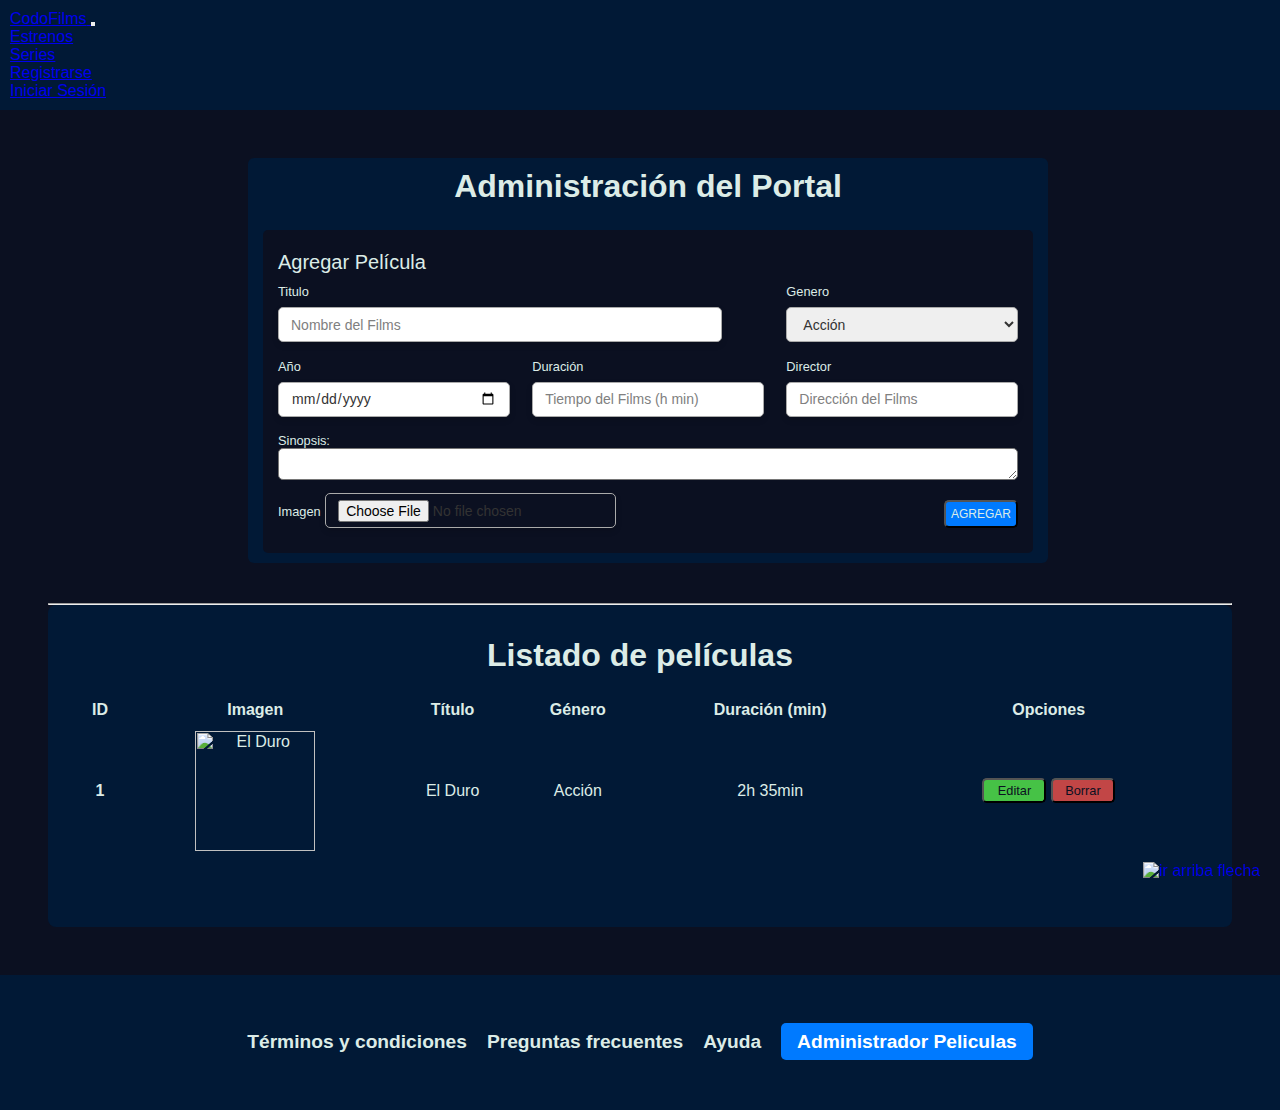
==== pages/admi.html @ 77e7579d "Modificacion: Refinar codigo Front, rediseño pag. Administrador y agregar validación" ====
<html lang="es">
<head>
    <meta charset="UTF-8">
    <meta name="viewport" content="width=device-width, initial-scale=1.0">
    <title id="titulo_Adm">Administrador</title>
    <link rel="shortcut icon" href="../favicon.ico" type="image/x-icon">
    <script src="https://kit.fontawesome.com/cbbd236219.js" crossorigin="anonymous"></script>
    <link href="https://cdn.jsdelivr.net/npm/bootstrap@5.0.2/dist/css/bootstrap.min.css" rel="stylesheet" integrity="sha384-EVSTQN3/azprG1Anm3QDgpJLIm9Nao0Yz1ztcQTwFspd3yD65VohhpuuCOmLASjC" crossorigin="anonymous">
    <link rel="stylesheet" href="../css/estilos.css">
    <link rel="stylesheet" href="https://unpkg.com/aos@next/dist/aos.css" />
    
</head>
<body>
    <header class="" id="header_std">
        <!-- viene del index.js-->
        <!--<nav>
            <a class="anclaLogo" href="../index.html">
               <i class="fas fa-film" aria-hidden="true"></i>
               <span>CodoFilms</span>
            </a>
            <ul class="listaNav">
              <li><a class="Estrenos" href="../index#tendencias">Estrenos</a></li>
              <li><a class="Series" href="../index#tendencias">Series</a></li>
              <li><a class="registro" href="./Registro.html">Registrarse</a></li>
              <li><a class="iniciarSesion" href="./iniciosesion.html">Iniciar Sesión</a></li>
            </ul>
        </nav>-->
    </header>
    <main class="mainAdmin" id="mainAdm">
      <section class="AdminGestion" id="sectionAdmiGestion">
        <h2>Administración del Portal</h2>
        <form class="row" method="post" enctype="multipart/form-data" id="admiForm">
          <div class="form first">
            <div class="Detalle del Films">
              <span class="title">Agregar Película</span>
              <div class="fields">
                <div class="input_field_60">
                  <label>Titulo</label>
                  <input type="text" class="form-input" placeholder="Nombre del Films" name="titulo" id="titulo">
                  <div id="tituloError" class="input-field error-message "></div>
                </div>
                
                <div class="input_field">
                  <label>Genero</label>
                  <select name="id_genero_pelicula" id="id_genero_pelicula">
                    <script language="javascript">
                      let genero = new Array("Acción", "Animación", "Aventura", "Bélica", "Ciencia ficción2", "Comedia", "Crimen", "Documental", "Drama", "Familia", "Fantasía",
                      "Historia", "Misterio", "Música", "Película de TV", "Romance", "Suspenso", "Terror", "Western");
                      for (let i = 0; i < genero.length; i++) {
                        document.write("<option value=\""+genero[i]+"\">"+genero[i]+"</option>");
                      }
                    </script>
                  </select>
                </div>

                <div class="input_field">
                  <label>Año</label>
                  <input type="date" class="form-input" placeholder="Fecha de emision del Films" name="emision" id="emision">
                  <div id="emisionError" class="input-field error-message"></div>
                </div>

                <div class="input_field">
                  <label>Duración</label>
                  <input type="text" class="form-input" placeholder="Tiempo del Films (h min)" name="duracion" id="duracion">
                  <div id="duracionError" class="input-field error-message"></div>
                </div>
                
                <div class="input_field">
                  <label>Director</label>
                  <input type="text" class="form-input" placeholder="Dirección del Films" name="direccion" id="direccion">
                  <div id="direccionError" class="input-field error-message"></div>
                </div>
                
                <div class="input_field_100" cols="30" rows="3">
                  <label for="sinopsis_pelicula">Sinopsis: </label>
                  <textarea class="form-input" name="sinopsis" id="sinopsis"></textarea>
                  <div id="sinopsisError" class="input-field error-message"></div>
                </div>
                
                <div col-12 col-md-6>
                  <label for="imagen">Imagen</label>
                  <input class="form-control" type="file" name="imagen" id="imagen">
                  <div id="imagenError" class="input-field error-message"></div>
                </div>
                
                <button type="submit">Agregar</button>
              </div>
            </div>
          </div>
        </form>
      </section>

    <hr>

      <section data-aos="fade-up" data-aos-delay="200" class="container mt-4">
        <div class="contenedorListado" id="listado">
            <h2>Listado de películas</h2>
            <div id="listadoPeliculas">
                <table class="table">
                    <thead class="table-dark">
                        <tr class="listado">
                            <th scope="col">ID</th>
                            <th scope="col">Imagen</th>
                            <th scope="col">Título</th>
                            <th scope="col">Género</th>
                            <th scope="col">Duración (min)</th>
                            <!--<th scope="col">Año</th>
                            <th scope="col">Director</th>-->
                            <th scope="col">Opciones</th>
                        </tr>
                    </thead>
                    <tbody>
                        <tr>
                            <th scope="row">1</th>
                            <td><img src="../assets/img/Elduro.jpg" width="120px" class="rounded mx-auto d-block" alt="El Duro"></td>
                            <td>El Duro</td>
                            <td>
                                <span>Acción</span>
                            </td>
                            <td>2h 35min</td>
                            <!--<td>2024</td>
                            <td>Director</td>-->   
                            <td>
                                <button type="button" (click)="" class="btnEditar">Editar</button>
                                <button type="button" (click)="" class="btnBorrar">Borrar</button>
                            </td>
                        </tr>
                    </tbody>
                  </table>
            </div>
        </div>

      </section>

    </main>
    <footer class="footer" id="footer_std">
        <!-- viene del index.js-->
    </footer>
    <script src="https://cdn.jsdelivr.net/npm/bootstrap@5.0.2/dist/js/bootstrap.bundle.min.js" integrity="sha384-MrcW6ZMFYlzcLA8Nl+NtUVF0sA7MsXsP1UyJoMp4YLEuNSfAP+JcXn/tWtIaxVXM" crossorigin="anonymous"></script>
    <script src="https://unpkg.com/aos@next/dist/aos.js"></script>
    <script src="../js/index.js"></script>
    <script src="../js/admin.js"></script>
    <script>
    AOS.init();
    </script>

</body></html>
---- css/estilos.css ----
/*reset valores*/
*{
    margin: 0;
    padding: 0;
    box-sizing: border-box;
    font-family: 'Rubik', sans-serif;
}
/*definicion de variables*/
:root{
    --main-color: rgb(220, 236, 231);
    --secondary-color: #0b1021;
    --third-color: #011936;
}

::-webkit-scrollbar {
    width: 10px;
}
::-webkit-scrollbar-track {
    background: rgb(16, 72, 85);
    border-radius: 10px;
}
::-webkit-scrollbar-thumb {
    background: var(--third-color);
    border-radius: 10px;
}
::-webkit-scrollbar-thumb:hover {
    background: #007aff;
    border-radius: 10px;
}
/*Pagina Index*/
body{
    background-color: var(--secondary-color);
    color: var(--main-color);
}

h1{
    font-size: 3.5rem;
    font-weight: 700;
    margin-bottom: 25px;
}
h2{
    font-size: 2rem;
    font-weight: 700;
    margin-bottom: 25px;
    text-align: center;
}
@media screen and (width <= 768px) {
    h1{
        font-size: 2rem;
    }
    h2{
        font-size: 1.2rem;
    }
}

header, footer{
    background-color: var(--third-color);
    color: var(--main-color);
    padding: 10px;
}
/*Estilos para el Header*/
.header_std{
    height: 15vh;
    position: sticky;
    top: 0;
    z-index: 10;
    nav{
        /*height: 100%;*/
        display: flex;
        padding-top: 25px;
        align-items: center;
        justify-content: space-between;
        a{
            text-decoration: none;
            color: var(--main-color);
            font-size: 1.5rem;
        }
        ul{
            list-style: none;
            display: flex;
            column-gap: 20px;
            .registro{
                border-left: 2px solid rgba(108,212,192,0.75);
                padding-left: 15px;
                margin-left: 15px;
            }
            a{
                font-size: 1.2rem;
                padding: 0.3rem;
                &:hover {
                    background-color: #011936;
                    border-radius: 5px;
                    transform: scale(0.95);
                    box-shadow: 0 0 10px rgba(108,212,192,0.75);
                }
            }
        }
    }
}

/*Media query Responsive hasta 768px*/
@media (width <= 768px) {
    .header_std{
        height: initial; 
        nav{
            flex-direction: column;
            row-gap: 10px;
            /*a{
                font-size: 1rem;
            }*/
        }
        .listaNav{
            padding:initial;
            row-gap: 10px;
            a{
                font-size: 1.1rem;
                padding: 0.2rem;
            }
        }
    }
    
}

/*seccion principal*/
.sectionPrincipal{
    height: 85vh;
    background:linear-gradient(to bottom, #000000a3, #000000a3), url("../assets/img/Cinema.jpg");
    background-position: center;
    background-size: cover;
    background-repeat: no-repeat;
    display: flex;
    justify-content: center;
    align-items: center;
    margin-bottom: 40px;
    .contenedorTitulos{
        text-align: center;
        backdrop-filter: blur(10px);
        width: 60%;
        margin: 0 auto;
        border-radius: 10px;
        a{
            margin-top: 20px;
            display: inline-block;
            text-decoration: none;
            color: var(--main-color);
            font-size: 1.5rem;
            border: 2px solid var(--main-color);
            border-radius: 10px;
            padding: 10px 20px;
            background-color: #007aff; 
             &:hover {
                background-color: #0b1021;
                transform: scale(0.95);
                box-shadow: 0 0 10px rgba(108,212,192,0.75);
            }
        }
    }
}

@media screen and (width <= 768px) {
    .sectionPrincipal{
        height: initial;
        background:linear-gradient(to bottom, #000000a3, #000000a3),url("../assets/img/Movies.jpg");
        .contenedorTitulos{
            width: 90%;
            backdrop-filter:initial;
            a{
                font-size: 1.5rem;
            }
        }
    }
  
}

.busca{
    margin-top: 40px;
    margin-bottom: 80px;
}
.buscador{
    position: absolute;
    left: 48%;
    transform: translate(-50%,-50%);
    padding: 10px;
}
.buscar{
    outline: none;
    box-sizing: border-box;
    height: 40px;
    width: 250px;
    padding: 0 20px;
    font-size: 20px;
    color: #000;
    border-radius: 15px;
    border: 1px solid #007aff;
    transition: all .6s ease;

    &:hover {
        background-color: var(--main-color);
        transform: scale(0.95);
        box-shadow: 0 0 10px rgba(108,212,192,0.75);
    }
}
::placeholder{
    color: grey;
}
.btn{
    position: absolute;
    right: 0;
    top: 0;
    width: 60px;
    height: 60px;
    background: #007aff;
    line-height: 60px;
    border-radius: 50%;
    text-align: center;
    cursor: pointer;
    transition: 2s;
    i{
        font-size: 20px;
        color: var(--main-color);
        line-height: 60px;
        transition: all .7 ease;
       
    }
}
.buscador:hover input{
    width: 450px;
    i{
        transform: rotate(-360deg);
    }
}
.btn:hover{
    background: #007aff;
    background-color: #0b1021;
    transform: scale(0.95);
    box-shadow: 0 0 10px rgba(108,212,192,0.75);
}

/*Responsive section Buscar*/
@media (width <= 768px) {
    .busca{
        font-size: 1.6rem;
        .buscar{
            font-size: 1rem;
            height: 40px;
            width: 150px;
            }
        .buscador:hover input{
            width: 300px;
        }
    }
}

/*section Estrenos*/
.peliculasEstrenos{
    width: 80%;
    margin: 0 auto;
    text-align: center;
    margin-top: 50px;
    margin-bottom: 20px;
    h2{
        margin: 20px;
    }
    button{
        margin-top: 50px;
        margin-bottom: 20px;
        color: var(--main-color);
        background-color: #007aff;
        border-radius: 5px;
        font-size: 16px;
        padding: 5px 10px;
        text-decoration: none;
        text-transform: uppercase;
        &:hover {
            background-color: #0b1021;
            transform: scale(0.95);
            box-shadow: 0 0 10px rgba(108,212,192,0.75);
        }
    }

}
.galeriaEstrenos{
    display: flex;
    gap: 30px;
    flex-wrap: wrap;
    justify-content: space-evenly;
    margin-bottom: 20px;
    text-align: center;
    div{
        width: 230px;
        height: 350px;
        .card-title{ /* tituloPeli */
            height: 30px;
            color: var(--main-color);
            text-decoration: none;
        }
        img{
            width: 85%;
            height: 85%;
            object-fit: cover;
            border-radius: 5px;
            box-shadow: 1px -5px 24px -4px rgba(108,212,192,0.75);
            &:hover{
                box-shadow: 0 0 20px #36739fcd;
                transform: scale(1.05);
                transition: all 350ms ease-in-out;
             }
        }
    }
}
/*section Valoradas*/
.peliculasValoradas, .peliculasApi{
    width: 80%;
    margin: 0 auto;
    margin-bottom: 20px;
    text-align: center;
    h2{
        margin-top: 50px;
        margin-bottom: 20px;
    }
    button{
        margin-top: 20px;
        margin-bottom: 20px;
        color: var(--main-color);
        /*background-color: #007aff;*/
        background-color: #0b1021;
        border-radius: 5px;
        font-size: 16px;
        padding: 5px 10px;
        text-decoration: none;
        text-transform: uppercase;
        &:hover {
            /*background-color: #0b1021;*/
            background-color: #007aff;
            transform: scale(0.95);
            box-shadow: 0 0 10px rgba(108,212,192,0.75);
        }
    }
    .galeriaValoradas, .galeriaApi{
        display: flex;
        overflow-x: scroll;
        overflow-y: hidden;
        width: 100%;
        justify-content: flex-start;
        align-items: flex-start;
        padding: 0px 0px 20px 0px;

        .pelicula-card{ /* peliculaItem*/
            border-radius: 15px;
            width: 150px;
            min-width: 150px;
            margin-left: 30px;
            flex-shrink: 0;
            justify-content: space-evenly;
            .card-title{ /* tituloPeli */
                height: 30px;
                color: var(--main-color);
                text-decoration: none;
            }
        }
        img{
            border-radius: 5%;
            width: 100%;
            height: 100%;
            object-fit: cover;
            &:hover{
                box-shadow: 0 0 20px #36739fcd;
                transform: scale(0.95);
                transition: all 350ms ease-in-out;
            }
        }
        
    }
}

@media (width <= 768px) {
    .main{
        .sectionPrincipal{
            height: 50vh;
            .contenedorTitulos{
                font-size: 2rem;
                h2{
                    font-size: 1.2rem;
                }
            }
            .btn{
                padding: 0.8rem 1.5rem;
                font-size: 1rem;
            }
        }
        
        .peliculasEstrenos, .peliculasApi{
            width: 95%;
            h2{
                font-size: 2rem;
            }
            .peliculas{
                flex-direction: column;
                align-items: center;
                justify-content: center;
            }
        }
        .peliculasValoradas{
            .tituloSection{
                font-size: 2rem;
            }
            .valoradas{
                .peliculaItem{
                    width: 150px;
                    min-width: 150px;
                    margin-left: 20px;
                    font-size: 15px;
                    .imgAclamada{
                        width: 90%;
                        height: 90%;
                    }
                }
            }
        }
    }
}


.footer{
    background-color:#011936;
    color: var(--main-color);
    height: 15vh;
    display: flex;
    justify-content: center;
    .navegacion{
        display: flex;
        align-items: center;
        .listaFooter{
            list-style: none;
            display: flex;
            font-weight: 700;
            font-size: 1.2rem;
            column-gap: 20px;
            justify-content: space-between;
            a{
                text-decoration: none;
                color: var(--main-color)
            }
            .administradorPeliculas{
                background-color: #007aff;
                color: white;
                padding: 0.5rem 1rem;
                border-radius: 5px;
                &:hover {
                    background-color: #0b1021;
                    transform: scale(0.95);
                    box-shadow: 0 0 10px rgba(108,212,192,0.75);
                }
            }
        }
    }
    .flechaArriba{
        cursor: pointer;
        position: fixed;
        right: 20px;
        bottom: 20px;
    }
}

@media (width <= 768px) {
    .footer{
        height: initial;
        padding-top:15px;
        padding-bottom: 20px;
        .listaFooter{
            flex-direction: column;
            row-gap: 10px;
            a{
                font-size: 1rem;
                .administradorPeliculas{
                    padding: 0.5rem 0.8rem;
                }
            }
        }
    }
}


/*Pagina Detalles*/
.mainDetalle{
    .detalle{
        padding-top:50px;
        background:linear-gradient(to right top, #2a38567c, #323cc97d),url("../assets/img/arcaBanner.jpg");
        background-size: cover;
        background-position: center;
        height: 75vh;
        .contenedorDetalle{
            width:75%;
            margin: 0 auto;
            display: flex;
            justify-content: center;
            align-items: center;
            column-gap: 60px;
            img{
              border-radius: 15px;
            }
            .textoDetalle{
                h1{
                    font-size: 1.8rem;
                    font-weight: 700;
                }
                h2{
                    margin-top:20px;
                }
                h3{
                    margin-top:20px;
                    font-size: 1.2rem;
                    font-weight: 700;
                    text-align: left;
                }
             
            }
        }

    }
    .trailer{
        width:70%;
        display: flex;
        margin: 0 auto;
        padding-top:120px;
        padding-bottom: 100px;
        justify-content: space-between;
        align-items: center;
        column-gap: 50px;
        .contenedorInfo{
            .redes{
                margin-bottom: 20px;
                ul{
                    list-style: none;
                    display: flex;
                    column-gap: 10px;
                    li{
                        a{
                            text-decoration: none;
                            color: var(--main-color);
                            font-size: 2.5rem;
                            margin-right: 60px;
                        }
                    }
                  
                }
            }
            .info{
                table{
                    width: 100%;
                    tr{
                        th{
                            font-size: 1.2rem;
                        }
                        td{
                            font-size: 1.2rem;
                            padding: 10px 0px;
                        }
                    }
                }
            }
        }
    }

}

@media screen and (max-width:1200px){
    .mainDetalle{
        .detalle{
            height: initial;
            .contenedorDetalle{
                flex-direction: column;
                row-gap: 20px;
                img{
                    width: 100%;
                    height: 300px;
                }
                .textoDetalle{
                    h1{
                        font-size: 1.5rem;
                    }
                    h2{
                        font-size: 1rem;
                    }
                    .creditos{
                        flex-direction: column;
                        row-gap: 10px;
                    }
                }
            }
        }
        .trailer{
            width:90%;
            padding-top:40px;
            padding-bottom: 40px;
            flex-direction: column;
            row-gap: 20px;
            .contenedorTrailer{
                width: 100%;
                h2{
                    margin-bottom: 20px;
                }
                iframe{
                    width: 100%;
                    height: 300px;
                }
            }
            .contenedorInfo{
                width: 100%;
                .redes{
                    width: 100% ;
                    ul{
                        width: 100%;
                        display: flex;
                        justify-content: space-evenly;
                        li{
                            a{
                                font-size: 2rem;
                                margin-right: 20px;
                            }
                        }
                    }
                }
                .info{
                    table{
                        tr{
                            th{
                                font-size: 1rem;
                            }
                            td{
                                font-size: 1rem;
                            }
                        }
                    }
                }
            }
        }
    }
}

@media (width <= 768px) {
    .mainDetalle{
        .detalle{
            height: initial;
            .contenedorDetalle{
                flex-direction: column;
                row-gap: 20px;
                img{
                    width: 100%;
                    height: 200px;
                }
                .textoDetalle{
                    h1{
                        font-size: 1.5rem;
                    }
                    h2{
                        font-size: 1rem;
                    }
                    .creditos{
                        flex-direction: column;
                        row-gap: 10px;
                    }
                }
            }
        }
        .trailer{
            width:50%;
            padding-top:20px;
            padding-bottom: 20px;
            flex-direction: column;
            row-gap: 10px;
            .contenedorTrailer{
                width: 100%;
                h2{
                    margin-bottom: 20px;
                }
                iframe{
                    width: 100%;
                    height: 200px;
                }
            }
            .contenedorInfo{
                width: 100%;
                .redes{
                    width: 100% ;
                    ul{
                        width: 100%;
                        display: flex;
                        justify-content: space-evenly;
                        li{
                            a{
                                font-size: 2rem;
                                margin-right: 20px;
                            }
                        }
                    }
                }
                .info{
                    table{
                        tr{
                            th{
                                font-size: 1rem;
                            }
                            td{
                                font-size: 1rem;
                            }
                        }
                    }
                }
            }
        }
    }
}

/**/
/*Pagina Registro e inicio Sesion*/
.body_Registro_Sesion{
    height: 95vh;
    background:linear-gradient(to right top, #24242473,#24242473),url("../assets/img/Toy\ Store.jpg");
    background-size: cover;
    background-position: center;
    .header_Registro_Sesion{
        color:var(--main-color);
        height: 8vh;
        padding:20px;
        .anclaLogo{
            text-decoration: none;
            color: var(--main-color);
            font-weight: 700;
            font-size: 1.2rem;
            &:hover{
                animation: tilt-n-move-shaking 0.25s infinite;
            }
            
        }
    }

    .registro_Sesion{
        width: 100%;
        height: 90vh;
        display: flex;
        align-items: center;
        justify-content: center;
    }
    .form-content{
        width: 100%;
        max-width: 450px;
        background-color: var(--third-color);
        padding: 30px 60px 20px;
        text-align: center;
        border-radius: 25px;
    }
    .form-content h1{
        font-size: 30px;
        margin-bottom: 30px;
        color: var(--main-color);
        position: relative;
    }
    .form-content h1::after{
        content: '';
        width: 80px;
        height: 4px;
        border-radius: 3px;
        background: #007aff;
        position: absolute;
        bottom: -12px;
        left: 50%;
        transform: translateX(-50%);
    }
    .input-field{
        background-color: #515966;
        margin: 10px 0;
        border-radius: 3px;
        display: flex;
        align-items: center;
        transition: max-heigth 0.5s;
        overflow: hidden;
    }
    
    /*/.input-field:focus {
        border: 3px solid #0075FF;
        outline: none;
        box-shadow: 3px 0px 30px #515966;
    }*/
    input:not(.check), select{
        width: 100%;
        background: transparent;
        border: 0;
        outline: none;
        padding: 18px 15px;
        color: var(--main-color);
    }
    input::placeholder{
        color: var(--main-color);
    }
    .input-field i{
        margin-left: 15px;
        color: #007aff;
    }
    
    .input-field select{
        background-color: #515966;
        
    }
    
    .terminos{
        font-size: 0.8rem;
        display: flex;
        align-items: center;
        margin-bottom: 20px;
        .textoCheck{
            margin-left: 10px;
            color: var(--main-color);
        }
    }
    form p{
        color: var(--main-color);
        text-align: left;
        font-size: 13px;
    }
    form p a{
        color: #007aff;
        margin-left: 5px;
    }
    .btn-field{
        width: 100%;
        display: flex;
        justify-content: space-between;
        margin-top: 80px;
    }
    .btn-field button{
        flex-basis: 48%;
        font-size: 16px;
        background-color: #007aff;
        color: var(--main-color);
        height: 35px;
        border-radius: 10px;
        border: 0;
        outline: 0;
        cursor: pointer;
        margin-bottom: 10px;
        transition: background 1s;
        &:hover {
            background-color: #0b1021;
            transform: scale(0.95);
            box-shadow: 0 0 10px rgba(108,212,192,0.75);
        }
    }
    .error-message {
        color: rgb(209, 71, 71);
        font-size: 12px;
        margin-top: 0.5px;
        background-color: var(--third-color);
    }
    .error{
        border: 1px solid red;
    }
    .sinError{
        border: 1px solid green;
    }
    .input-group{
        height: 330px;
    }
    .ayuda{
        color: #007aff;
        text-align: right;
        margin-top: 20px;
        font-size: 15px;
    }

    /*.btn-field button.disable{
        background-color: var(--main-color);
        color: #0b1021;
        &:hover {
            background-color: #0b1021;
            transform: scale(0.95);
            box-shadow: 0 0 10px rgba(108,212,192,0.75);
        }
    }*/
    
    
}

/* Estilos del administrador */
#mainAdmin{
    text-align: center;
    padding: 3rem;


    .divAdmin{
        background-color: var(--third-color);
        color: var(--main-color);
        padding: 2rem;
        border-radius: 0.5rem;
        text-align: center;
        transition: all 0.2s ease-in-out;

        h2{
            margin-top: 2rem;
        }

        table{
            color: var(--main-color);
            margin: 1rem auto 2rem auto ;
            width: 100%;
            thead{
                tr{
                    th{
                        font-size: 1.2rem;
                    }
                }
            }
            tbody{
                tr{
                    font-size: 1rem;
                    padding: 10px 0px;
                    text-align: center;
                    td{
                        padding: 10px 0px;
                    }
                    .tdGenero{
                        display: flex;
                        flex-direction: column;
                        justify-content: center;
                        align-items: center;
                        gap: 0.2rem;

                        span{
                            font-size: 0.8rem;
                            color: var(--third-color);
                            background-color: var(--main-color);
                            padding: 0.2rem 0.5rem;
                            border-radius: 0.5rem;
                        }
                    }
                }
                
                button{
                    font-size: 1rem;
                    padding: 0.4rem;
                    border-radius: 0.3rem;
                    min-width: 4rem;
                    cursor: pointer;
                    transition: ease-in-out 0.3s;
                    &:hover {
                        transform: scale(0.90);
                    }
                }
                button.btnEditar{
                    background-color: rgb(70, 194, 70);
                    color: var(--secondary-color);
                }
                button.btnBorrar{
                    background-color: rgb(194, 70, 70);
                    color: var(--secondary-color);
                }
            }
        }

        form{
            width: 100%;
            margin: 1rem auto 2rem auto;
            display: flex;
            flex-wrap: wrap;
            flex-direction: column;
            align-items: center;
            gap: 1rem;
            label{
                font-size: 1.2rem;
                color: var(--main-color);
            }
            input, select{
                width: 60%;
                height: 3rem;
                padding: 0.5rem;
                border-radius: 0.3rem;
                border: 1px solid var(--main-color);

                font-size: 0.9rem;
                outline: none;
                &:focus{
                    border: 1px solid var(--secondary-color);
                }
                &:hover{
                    border: 1px solid var(--secondary-color);
                }
            }
            button{
                margin-top: 2rem;
                font-size: 1rem;
                padding: 0.4rem;
                border-radius: 0.3rem;
                min-width: 4rem;
                cursor: pointer;
                transition: ease-in-out 0.3s;
                &:hover {
                    transform: scale(0.90);
                }
            }
        }

    }
    
}

/* prueba de otra forma para el formulario*/
#mainAdm{
    /*text-align:start;center*/
    padding: 3rem;
    /*max-width: 800px;--*/
	/*width: 90%; --*/
	margin: auto; /*--*/
	/*padding: 40px;*/
    
    body{
        min-height: 100vh;
        display: flex;
        align-items: center;
        justify-content: center;
        background: var(--third-color);
    }
    .AdminGestion{
        position:relative;
        left: 50%;
        transform: translate(-49%, 0);
        text-align:start;
        max-width: 800px;
        width: 100%;
        border-radius: 6px;
        padding: 10px 15px;
        background-color: var(--third-color);
        /*box-shadow: 0 5px rgba(108,212,192,0.75);0,0,0,0.1*/
        margin-bottom: 40px;
        form{
            position: relative;
            border-radius: 5px;
            margin-top: 20px;
            min-height: 200px;
            padding: 15px;
            background-color: var(--secondary-color);
            .details{
                margin-top: 20px;
            }
            .title{
                display: block;
                margin-bottom: 8px;
                font-size: 20px;
                font-weight: 500;
                margin: 6px 0;
                color: var(--main-color);
            }
            .fields{
                display: flex;
                align-items: center;
                justify-content: space-between;
                flex-wrap: wrap;
                button{
                    margin-top: 15px;
                    margin-bottom: 10px;
                    color: var(--main-color);
                    background-color: #007aff;
                    border-radius: 5px;
                    font-size: 12px;
                    padding: 5px 5px;
                    text-decoration: none;
                    text-transform: uppercase;
                    &:hover {
                        background-color: #0b1021;
                        transform: scale(0.95);
                        box-shadow: 0 0 10px rgba(108,212,192,0.75);
                    }
                }
            }
            .fields .input_field{
                display: flex;
                width: calc(100% / 3 - 15px);
                flex-direction: column;
                margin: 4px 0;
            }
            .fields .input_field_60{
                display: flex;
                width: 60%;
                flex-direction: column;
                margin: 4px 0;
            }
            .fields .input_field_100{
                display: flex;
                width: 100%;
                flex-direction: column;
                margin: 4px 0;
            }

            label{
                font-size: 0.8em;
                font-weight: 500;
                color: var(--main-color);
            }
            input, select{
                outline: none;
                font-size: 14px;
                font-weight: 400;
                color: #333;
                border-radius: 5px;
                border: 1px solid #aaa;
                /*padding: 0 15px;*/
                padding: .375rem .75rem;
                height: 35px;
                margin: 8px 0;
            }
            textarea{
                border-radius: 5px;
            }
            input:is(:focus, :valid){
                box-shadow: 0 3px 6px rgba(0, 0, 0,0.13);
            }
            input[type="date"]{
                color: #707070;
            }
            input[type="date"]:valid{
                color: #333;
            }
            .error-message {
                
                color: rgb(209, 71, 71);
                font-size: 12px;
                margin-top: 0.5px;
                background-color: var(--secondary-color);
            }
            .error{
                border: 1px solid red;
            }
            
        }
    }

    .listado {
        margin-top: 40px;
        background-color: var(--third-color);
        color: var(--main-color);
        padding: 2rem;
        border-radius: 0.5rem;
        text-align: center;
        transition: all 0.2s ease-in-out;
    }
    .contenedorListado{
        background-color: var(--third-color);
        color: var(--main-color);
        padding: 2rem;
        border-radius: 0.5rem;
        text-align: center;
        transition: all 0.2s ease-in-out;

        /*h2{
            margin-top: 2rem;
        }*/

        table{
            color: var(--main-color);
            margin: 1rem auto 2rem auto ;
            width: 100%;
            .table-dark{
                --bs-table-bg: var(--secondary-color);
            }
            tbody{
                tr{
                    font-size: 1rem;
                    padding: 10px 0px;
                    text-align: center;
                    td{
                        padding: 10px 0px;
                    }
                    .tdGenero{
                        display: flex;
                        flex-direction: column;
                        justify-content: center;
                        align-items: center;
                        gap: 0.2rem;

                        span{
                            font-size: 0.8rem;
                            color: var(--third-color);
                            background-color: var(--main-color);
                            padding: 0.2rem 0.5rem;
                            border-radius: 0.5rem;
                        }
                    }
                }
                
                button{
                    font-size: 0.8rem;
                    padding: 0.2rem;
                    border-radius: 0.3rem;
                    min-width: 4rem;
                    cursor: pointer;
                    transition: ease-in-out 0.3s;
                    &:hover {
                        transform: scale(0.90);
                    }
                }
                button.btnEditar{
                    background-color: rgb(70, 194, 70);
                    color: var(--secondary-color);
                }
                button.btnBorrar{
                    background-color: rgb(194, 70, 70);
                    color: var(--secondary-color);
                }
            }
        }
    }
}

@media (width <= 768px) {
    #mainAdm .AdminGestion{
        form{
            overflow-y: scroll;
            .fields .input_field{
                width: calc(100% / 2 - 15px);
            }
            .fields .input_field_60{
                width: 100%;
            }
        }
        
    }
    .AdminGestion form::-webkit-scrollbar{
        display: none;
    }
}
@media (width <= 568px) {
    #mainAdm .AdminGestion{
        form{
            .fields .input_field{
                width: 100%;
            }
        }
    }
    
}
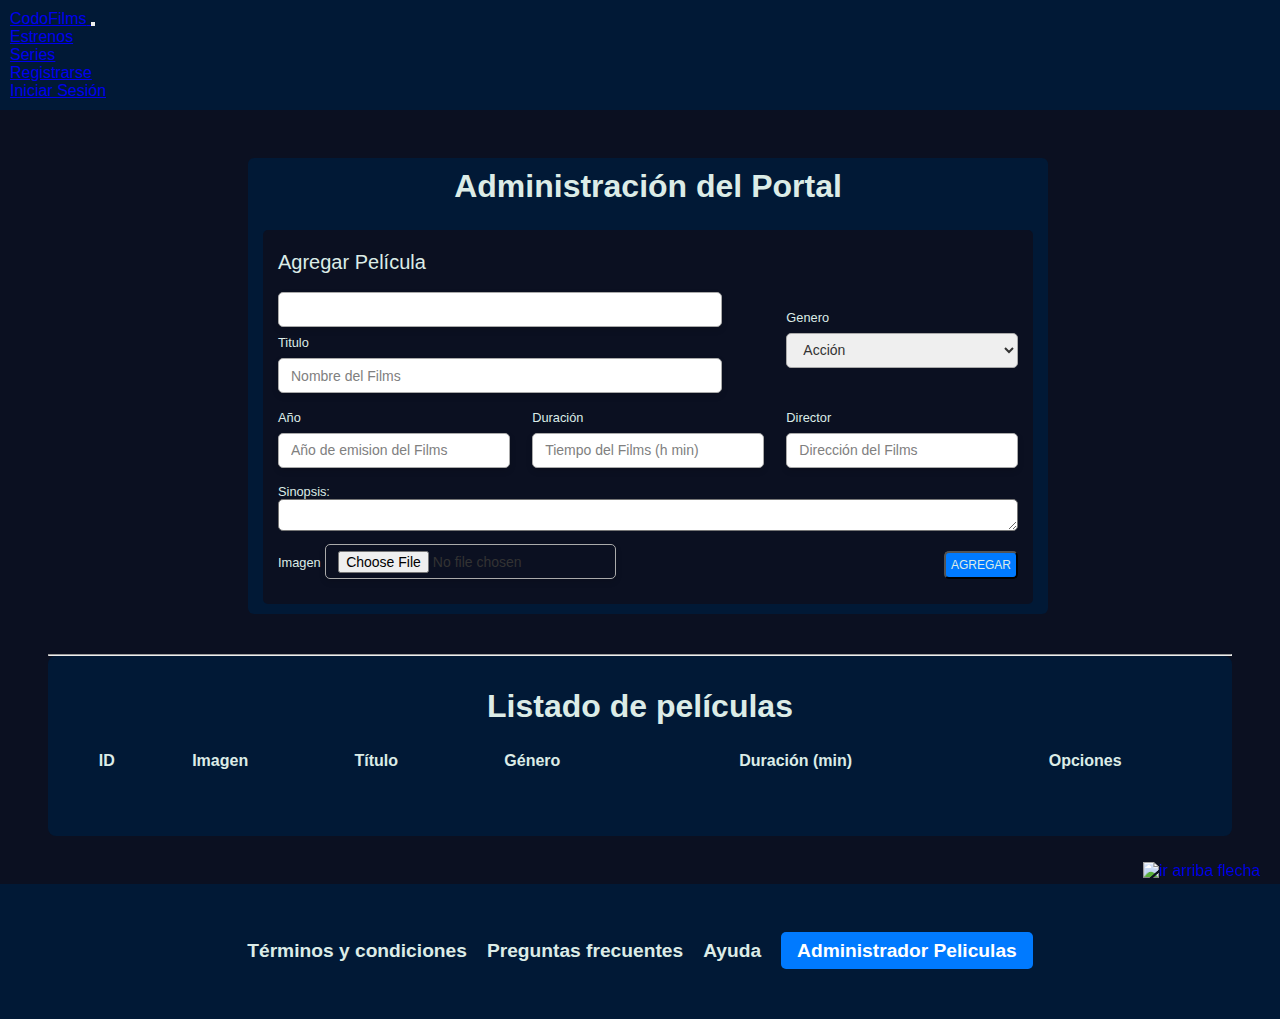
==== commit 20bf21fa: "Actualizacion Final (Modificacion archivos Admin.html agregaPeliculas.js  app.js )" ====
--- a/pages/admi.html
+++ b/pages/admi.html
@@ -12,29 +12,20 @@
 </head>
 <body>
     <header class="" id="header_std">
-        <!-- viene del index.js-->
-        <!--<nav>
-            <a class="anclaLogo" href="../index.html">
-               <i class="fas fa-film" aria-hidden="true"></i>
-               <span>CodoFilms</span>
-            </a>
-            <ul class="listaNav">
-              <li><a class="Estrenos" href="../index#tendencias">Estrenos</a></li>
-              <li><a class="Series" href="../index#tendencias">Series</a></li>
-              <li><a class="registro" href="./Registro.html">Registrarse</a></li>
-              <li><a class="iniciarSesion" href="./iniciosesion.html">Iniciar Sesión</a></li>
-            </ul>
-        </nav>-->
+      <!-- viene del index.js-->
     </header>
     <main class="mainAdmin" id="mainAdm">
       <section class="AdminGestion" id="sectionAdmiGestion">
         <h2>Administración del Portal</h2>
-        <form class="row" method="post" enctype="multipart/form-data" id="admiForm">
+
+        <!-- Formulario para añadir y editar películas -->
+        <form id="admiForm" class="row" method="post" enctype="multipart/form-data">
           <div class="form first">
             <div class="Detalle del Films">
               <span class="title">Agregar Película</span>
               <div class="fields">
                 <div class="input_field_60">
+                  <input class="form-control d-none" type="number" name="id" id="id">
                   <label>Titulo</label>
                   <input type="text" class="form-input" placeholder="Nombre del Films" name="titulo" id="titulo">
                   <div id="tituloError" class="input-field error-message "></div>
@@ -44,7 +35,7 @@
                   <label>Genero</label>
                   <select name="id_genero_pelicula" id="id_genero_pelicula">
                     <script language="javascript">
-                      let genero = new Array("Acción", "Animación", "Aventura", "Bélica", "Ciencia ficción2", "Comedia", "Crimen", "Documental", "Drama", "Familia", "Fantasía",
+                      let genero = new Array("Acción", "Animación", "Aventura", "Bélica", "Ciencia ficción", "Comedia", "Crimen", "Documental", "Drama", "Familia", "Fantasía",
                       "Historia", "Misterio", "Música", "Película de TV", "Romance", "Suspenso", "Terror", "Western");
                       for (let i = 0; i < genero.length; i++) {
                         document.write("<option value=\""+genero[i]+"\">"+genero[i]+"</option>");
@@ -55,7 +46,7 @@
 
                 <div class="input_field">
                   <label>Año</label>
-                  <input type="date" class="form-input" placeholder="Fecha de emision del Films" name="emision" id="emision">
+                  <input type="number" class="form-input" placeholder="Año de emision del Films" name="emision" id="emision">
                   <div id="emisionError" class="input-field error-message"></div>
                 </div>
 
@@ -104,27 +95,11 @@
                             <th scope="col">Título</th>
                             <th scope="col">Género</th>
                             <th scope="col">Duración (min)</th>
-                            <!--<th scope="col">Año</th>
-                            <th scope="col">Director</th>-->
                             <th scope="col">Opciones</th>
                         </tr>
                     </thead>
-                    <tbody>
-                        <tr>
-                            <th scope="row">1</th>
-                            <td><img src="../assets/img/Elduro.jpg" width="120px" class="rounded mx-auto d-block" alt="El Duro"></td>
-                            <td>El Duro</td>
-                            <td>
-                                <span>Acción</span>
-                            </td>
-                            <td>2h 35min</td>
-                            <!--<td>2024</td>
-                            <td>Director</td>-->   
-                            <td>
-                                <button type="button" (click)="" class="btnEditar">Editar</button>
-                                <button type="button" (click)="" class="btnBorrar">Borrar</button>
-                            </td>
-                        </tr>
+                    <tbody id="bodyTablePeliculas">
+
                     </tbody>
                   </table>
             </div>
@@ -139,7 +114,9 @@
     <script src="https://cdn.jsdelivr.net/npm/bootstrap@5.0.2/dist/js/bootstrap.bundle.min.js" integrity="sha384-MrcW6ZMFYlzcLA8Nl+NtUVF0sA7MsXsP1UyJoMp4YLEuNSfAP+JcXn/tWtIaxVXM" crossorigin="anonymous"></script>
     <script src="https://unpkg.com/aos@next/dist/aos.js"></script>
     <script src="../js/index.js"></script>
-    <script src="../js/admin.js"></script>
+    <!--<script src="../js/admin.js"></script>-->
+    <script src="../js/app.js"></script>
+    <script src="../js/agregaPelicula.js"></script>
     <script>
     AOS.init();
     </script>
